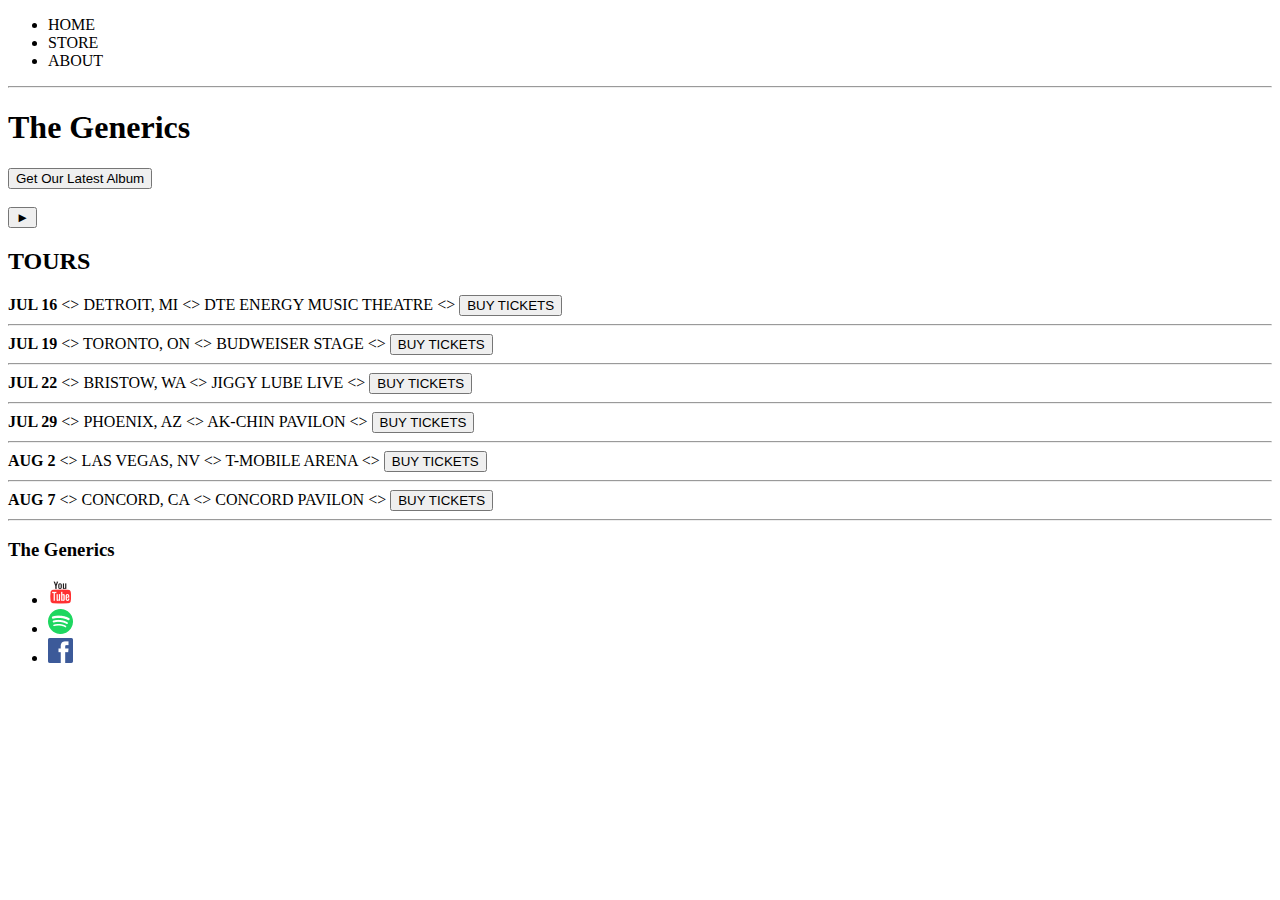
==== Full project/index.html @ 6c609075 "started a full project for testing" ====
<!DOCTYPE html>
<html lang="en">
<head>
    <meta charset="UTF-8">
    <meta name="viewport" content="width=device-width, initial-scale=1.0">
    <title>The Generics</title>
</head>
<body>
    <header>
        <nav>
            <ul>
                <li>HOME</li>
                <li>STORE</li>
                <li>ABOUT</li>
            </ul>
        </nav>
        <hr>
        <h1>The Generics</h1>
        <button type="button">Get Our Latest Album</button>
        <br>
        <br>
        <!-- TODO: Find a suitable background image -->
        <button type="button">&#9658</button>
    </header>
    <section>
        <h2>TOURS</h2>
        <div>
            <div>
                <strong>JUL 16</strong>
                &lt;&gt;
                <span>DETROIT, MI</span>
                &lt;&gt;
                <span>DTE ENERGY MUSIC THEATRE</span>
                &lt;&gt;
                <button type="button">BUY TICKETS</button>
                <hr>
            </div>
            <div>
                <strong>JUL 19</strong>
                &lt;&gt;
                <span>TORONTO, ON</span>
                &lt;&gt;
                <span>BUDWEISER STAGE</span>
                &lt;&gt;
                <button type="button">BUY TICKETS</button>
                <hr>
            </div>
            <div>
                <strong>JUL 22</strong>
                &lt;&gt;
                <span>BRISTOW, WA</span>
                &lt;&gt;
                <span>JIGGY LUBE LIVE</span>
                &lt;&gt;
                <button type="button">BUY TICKETS</button>
                <hr>
            </div>
            <div>
                <strong>JUL 29</strong>
                &lt;&gt;
                <span>PHOENIX, AZ</span>
                &lt;&gt;
                <span>AK-CHIN PAVILON</span>
                &lt;&gt;
                <button type="button">BUY TICKETS</button>
                <hr>
            </div>
            <div>
                <strong>AUG 2</strong>
                &lt;&gt;
                <span>LAS VEGAS, NV</span>
                &lt;&gt;
                <span>T-MOBILE ARENA</span>
                &lt;&gt;
                <button type="button">BUY TICKETS</button>
                <hr>
            </div>
            <div>
                <strong>AUG 7</strong>
                &lt;&gt;
                <span>CONCORD, CA</span>
                &lt;&gt;
                <span>CONCORD PAVILON</span>
                &lt;&gt;
                <button type="button">BUY TICKETS</button>
                <hr>
            </div>
        </div>
    </section>
    <footer>
        <h3>The Generics</h3>
        <ul>
            <li><img src="Images/YouTube Logo.png" alt="youtube-icon"></li>
            <li><img src="Images/Spotify Logo.png" alt="spoti-icon"></li>
            <li><img src="Images/Facebook Logo.png" alt="face-icon"></li>
        </ul>
    </footer>
</body>
</html>
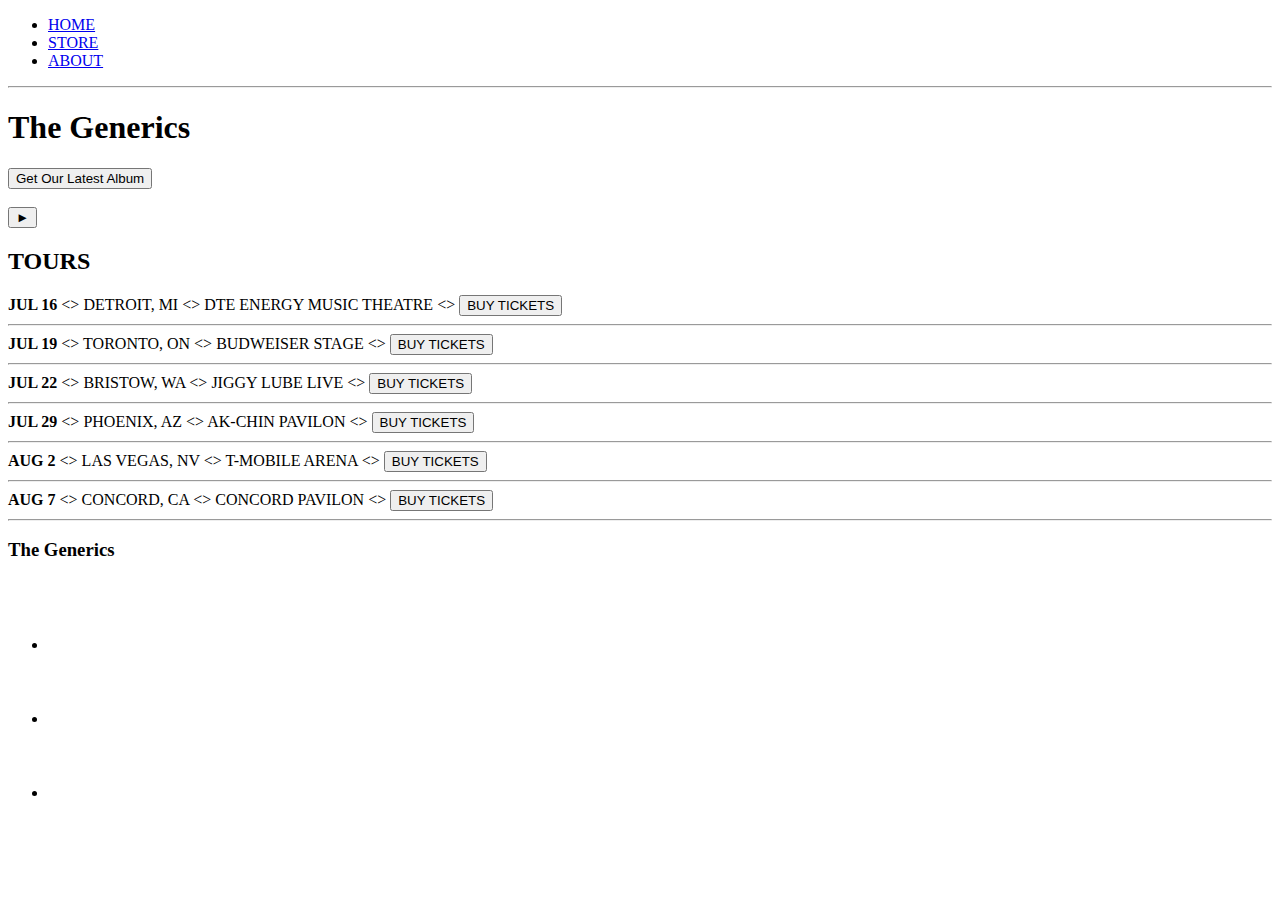
==== commit 455f71cd: "ready for css" ====
--- a/Full project/index.html
+++ b/Full project/index.html
@@ -9,9 +9,15 @@
     <header>
         <nav>
             <ul>
-                <li>HOME</li>
-                <li>STORE</li>
-                <li>ABOUT</li>
+                <li>
+                    <a href="index.html">HOME</a>
+                </li>
+                <li>
+                    <a href="store.html">STORE</a>
+                </li>
+                <li>
+                    <a href="about.html">ABOUT</a>
+                </li>
             </ul>
         </nav>
         <hr>
@@ -90,9 +96,21 @@
     <footer>
         <h3>The Generics</h3>
         <ul>
-            <li><img src="Images/YouTube Logo.png" alt="youtube-icon"></li>
-            <li><img src="Images/Spotify Logo.png" alt="spoti-icon"></li>
-            <li><img src="Images/Facebook Logo.png" alt="face-icon"></li>
+            <li>
+                <a href="https://youtube.com" target="_blank">
+                    <img src="Images/YouTube Logo.png" alt="youtube-icon">
+                </a>
+            </li>
+            <li>
+                <a href="https://spotify.com" target="_blank">
+                    <img src="Images/Spotify Logo.png" alt="spoti-icon">
+                </a>
+            </li>
+            <li>
+                <a href="https://facebook.com" target="_blank">
+                    <img src="Images/Facebook Logo.png" alt="face-icon">
+                </a>
+            </li>
         </ul>
     </footer>
 </body>
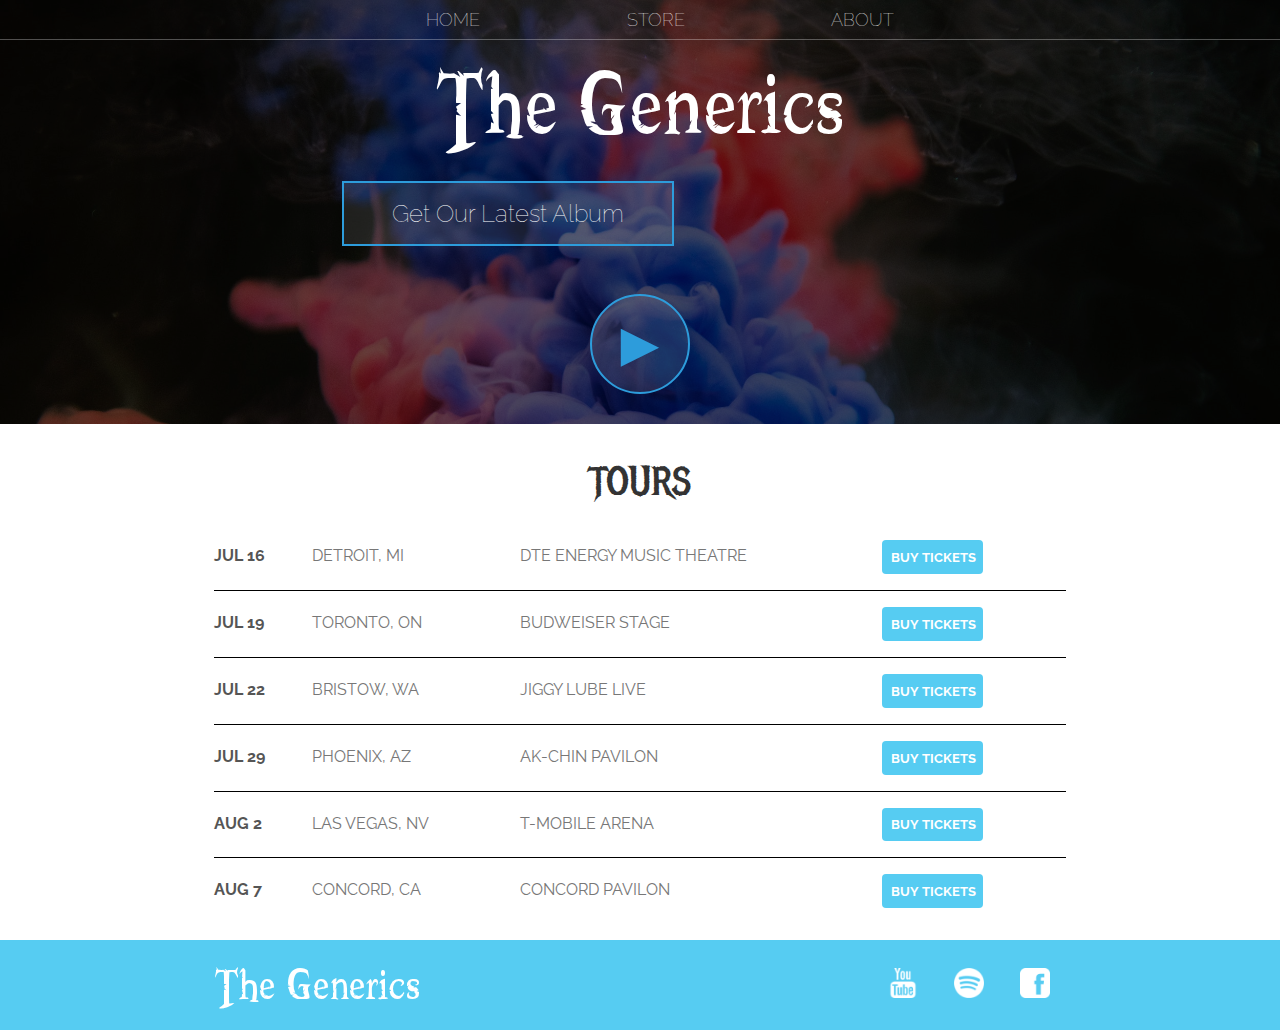
==== commit ccfa9396: "css OK" ====
--- a/Full project/index.html
+++ b/Full project/index.html
@@ -1,13 +1,16 @@
 <!DOCTYPE html>
 <html lang="en">
+
 <head>
     <meta charset="UTF-8">
     <meta name="viewport" content="width=device-width, initial-scale=1.0">
     <title>The Generics</title>
+    <link rel="stylesheet" href="styles.css">
 </head>
+
 <body>
-    <header>
-        <nav>
+    <header class="main-header">
+        <nav class="nav main-nav">
             <ul>
                 <li>
                     <a href="index.html">HOME</a>
@@ -20,98 +23,75 @@
                 </li>
             </ul>
         </nav>
-        <hr>
-        <h1>The Generics</h1>
-        <button type="button">Get Our Latest Album</button>
-        <br>
-        <br>
-        <!-- TODO: Find a suitable background image -->
-        <button type="button">&#9658</button>
+        <h1 class="band-name band-name-large">The Generics</h1>
+        <div class="container">
+            <button class="btn btn-header" type="button">Get Our Latest Album</button>
+        </div>
+        <button class="btn btn-header btn-play" type="button">&#9658</button>
     </header>
-    <section>
-        <h2>TOURS</h2>
+    <section class="content-section container">
+        <h2 class="section-header">TOURS</h2>
         <div>
-            <div>
-                <strong>JUL 16</strong>
-                &lt;&gt;
-                <span>DETROIT, MI</span>
-                &lt;&gt;
-                <span>DTE ENERGY MUSIC THEATRE</span>
-                &lt;&gt;
-                <button type="button">BUY TICKETS</button>
-                <hr>
+            <div class="tour-row">
+                <span class="tour-item tour-date">JUL 16</span>
+                <span class="tour-item tour-city">DETROIT, MI</span>
+                <span class="tour-item tour-arena">DTE ENERGY MUSIC THEATRE</span>
+                <button class="btn tour-item tour-btn btn-primary" type="button">BUY TICKETS</button>
             </div>
-            <div>
-                <strong>JUL 19</strong>
-                &lt;&gt;
-                <span>TORONTO, ON</span>
-                &lt;&gt;
-                <span>BUDWEISER STAGE</span>
-                &lt;&gt;
-                <button type="button">BUY TICKETS</button>
-                <hr>
+            <div class="tour-row">
+                <span class="tour-item tour-date">JUL 19</span>
+                <span class="tour-item tour-city">TORONTO, ON</span>
+                <span class="tour-item tour-arena">BUDWEISER STAGE</span>
+                <button class="btn tour-item tour-btn btn-primary" type="button">BUY TICKETS</button>
             </div>
-            <div>
-                <strong>JUL 22</strong>
-                &lt;&gt;
-                <span>BRISTOW, WA</span>
-                &lt;&gt;
-                <span>JIGGY LUBE LIVE</span>
-                &lt;&gt;
-                <button type="button">BUY TICKETS</button>
-                <hr>
+            <div class="tour-row">
+                <span class="tour-item tour-date">JUL 22</span>
+                <span class="tour-item tour-city">BRISTOW, WA</span>
+                <span class="tour-item tour-arena">JIGGY LUBE LIVE</span>
+                <button class="btn tour-item tour-btn btn-primary" type="button">BUY TICKETS</button>
             </div>
-            <div>
-                <strong>JUL 29</strong>
-                &lt;&gt;
-                <span>PHOENIX, AZ</span>
-                &lt;&gt;
-                <span>AK-CHIN PAVILON</span>
-                &lt;&gt;
-                <button type="button">BUY TICKETS</button>
-                <hr>
+            <div class="tour-row">
+                <span class="tour-item tour-date">JUL 29</span>
+                <span class="tour-item tour-city">PHOENIX, AZ</span>
+                <span class="tour-item tour-arena">AK-CHIN PAVILON</span>
+                <button class="btn tour-item tour-btn btn-primary" type="button">BUY TICKETS</button>
             </div>
-            <div>
-                <strong>AUG 2</strong>
-                &lt;&gt;
-                <span>LAS VEGAS, NV</span>
-                &lt;&gt;
-                <span>T-MOBILE ARENA</span>
-                &lt;&gt;
-                <button type="button">BUY TICKETS</button>
-                <hr>
+            <div class="tour-row">
+                <span class="tour-item tour-date">AUG 2</span>
+                <span class="tour-item tour-city">LAS VEGAS, NV</span>
+                <span class="tour-item tour-arena">T-MOBILE ARENA</span>
+                <button class="btn tour-item tour-btn btn-primary" type="button">BUY TICKETS</button>
             </div>
-            <div>
-                <strong>AUG 7</strong>
-                &lt;&gt;
-                <span>CONCORD, CA</span>
-                &lt;&gt;
-                <span>CONCORD PAVILON</span>
-                &lt;&gt;
-                <button type="button">BUY TICKETS</button>
-                <hr>
+            <div class="tour-row">
+                <span class="tour-item tour-date">AUG 7</span>
+                <span class="tour-item tour-city">CONCORD, CA</span>
+                <span class="tour-item tour-arena">CONCORD PAVILON</span>
+                <button class="btn tour-item tour-btn btn-primary" type="button">BUY TICKETS</button>
             </div>
         </div>
     </section>
-    <footer>
-        <h3>The Generics</h3>
-        <ul>
-            <li>
-                <a href="https://youtube.com" target="_blank">
-                    <img src="Images/YouTube Logo.png" alt="youtube-icon">
-                </a>
-            </li>
-            <li>
-                <a href="https://spotify.com" target="_blank">
-                    <img src="Images/Spotify Logo.png" alt="spoti-icon">
-                </a>
-            </li>
-            <li>
-                <a href="https://facebook.com" target="_blank">
-                    <img src="Images/Facebook Logo.png" alt="face-icon">
-                </a>
-            </li>
-        </ul>
+    <footer class="main-footer">
+        <div class="container main-footer-container">
+            <h3 class="band-name">The Generics</h3>
+            <ul class="nav footer-nav">
+                <li>
+                    <a href="https://youtube.com" target="_blank">
+                        <img src="Images/YouTube Logo.png" alt="youtube-icon">
+                    </a>
+                </li>
+                <li>
+                    <a href="https://spotify.com" target="_blank">
+                        <img src="Images/Spotify Logo.png" alt="spoti-icon">
+                    </a>
+                </li>
+                <li>
+                    <a href="https://facebook.com" target="_blank">
+                        <img src="Images/Facebook Logo.png" alt="face-icon">
+                    </a>
+                </li>
+            </ul>
+        </div>
     </footer>
 </body>
+
 </html>--- a/Full project/styles.css
+++ b/Full project/styles.css
@@ -0,0 +1,339 @@
+@import url('https://fonts.googleapis.com/css?family=Raleway:300,400');
+@import url("https://fonts.googleapis.com/css?family=Metal+Mania");
+
+@font-face {
+    font-family: "Booter - Zero Zero";
+    src: url("Fonts/Booter - Zero Zero.woff") format("woff"),
+         url("Fonts/Booter - Zero Zero.woff2") format("woff2");
+    font-weight: normal;
+    font-style: normal;
+}
+
+* {
+    box-sizing: border-box;
+    font-family: Raleway;
+    color: #777;
+}
+
+html, body {
+    margin: 0;
+    padding: 0;
+}
+
+.nav ul {
+    margin: 0;
+}
+
+.nav li {
+    display: inline;
+}
+
+.nav a {
+    display: inline-block;
+    padding: .5em;
+    color: white;
+    text-decoration: none;
+}
+
+.main-nav {
+    text-align: center;
+    font-size: 1.1em;
+    font-weight: lighter;
+    border-bottom: 1px solid rgba(255, 255, 255, .3);
+}
+
+.main-nav li {
+    padding: 0 5%;
+}
+
+.nav a:hover {
+    background-color: rgba(255, 255, 255, .3);
+}
+
+.main-header {
+    background-color: rgba(0, 0, 0, .6);
+    background-image: url('Images/Header Background.jpg');
+    background-blend-mode: multiply;
+    background-size: cover;
+    padding-bottom: 30px;
+}
+
+.band-name {
+    text-align: center;
+    margin: 0;
+    font-size: 4em;
+    font-family: "Booter - Zero Zero";
+    font-weight: normal;
+    color: white;
+}
+
+.band-name-large {
+    font-size: 8em;
+}
+
+.content-section {
+    margin: 1em;
+}
+
+.container {
+    max-width: 900px;
+    margin: 0 auto;
+    padding: 0 1.5em;
+}
+
+.section-header {
+    font-family: "Metal Mania";
+    font-weight: normal;
+    color: #333;
+    text-align: center;
+    font-size: 2.5em;
+}
+
+.about-band-image {
+    float: left;
+    height: 200px;
+    width: 200px;
+    margin: 15px;
+    border-radius: 50%;
+}
+
+.main-footer {
+    background-color: #56CCF2;
+    color: white;
+    padding: .25em 0;
+}
+
+.main-footer-container {
+    display: flex;
+    align-items: center;
+}
+
+.main-footer-container ul {
+    flex-grow: 1;
+    text-align: end;
+}
+
+.footer-nav li {
+    padding: 0 .5em;
+}
+
+.footer-nav img {
+    width: 30px;
+    height: 30px;
+}
+
+.btn {
+    text-align: center;
+    vertical-align: middle;
+    padding: .67em;
+    cursor: pointer;
+}
+
+.btn-header {
+    margin: .5em 15% 2em 15%;
+    color: white;
+    border: 2px solid #2D9CDB;
+    background-color: rgba(255, 255, 255, .1);
+    border-radius: 0;
+    font-size: 1.5em;
+    font-weight: lighter;
+    padding-left: 2em;
+    padding-right: 2em;
+}
+
+.btn-header:hover {
+    background-color: rgba(255, 255, 255, .3);
+}
+
+.btn-play {
+    display: block;
+    margin: 0 auto;
+    color: #2D9CDB;
+    font-size: 4em;
+    border-radius: 50%;
+    padding: 0;
+    width: 100px;
+    height: 100px;
+}
+
+.tour-row {
+    border-bottom: 1px solid black;
+    padding-bottom: 1em;
+    margin-bottom: 1em;
+}
+
+.tour-row:last-child {
+    border-bottom: none;
+}
+
+.tour-item {
+    display: inline-block;
+    padding-right: .5em;
+}
+
+.tour-date {
+    color: #555;
+    font-weight: bold;
+    width: 11%;
+}
+
+.tour-city {
+    width: 24%;
+}
+
+.tour-arena {
+    width: 42%;
+}
+
+.tour-btn {
+    max-width: 19%;
+}
+
+.btn-primary {
+    color: white;
+    background-color: #56CCF2;
+    border: none;
+    border-radius: .3em;
+    font-weight: bold;
+}
+
+.btn-primary:hover {
+    background-color: #2D9CDB;
+}
+
+.shop-item {
+    margin: 30px;
+}
+
+.shop-item-title {
+    display: block;
+    width: 100%;
+    text-align: center;
+    font-weight: bold;
+    font-size: 1.5em;
+    color: #333;
+    margin-bottom: 15px;
+}
+
+.shop-item-image {
+    height: 250px;
+}
+
+.shop-item-details {
+    display: flex;
+    align-items: center;
+    padding: 5px;
+}
+
+.shop-item-price {
+    flex-grow: 1;
+    color: #333;
+}
+
+.shop-items {
+    display: flex;
+    flex-wrap: wrap;
+    justify-content: space-around;
+}
+
+.cart-header {
+    font-weight: bold;
+    font-size: 1.2em;
+    color: #333;
+}
+
+.cart-column {
+    display: flex;
+    align-items: center;
+    border-bottom: 1px solid black;
+    margin-right: 1.5em;
+    padding-bottom: 10px;
+    margin-top: 10px;
+}
+
+.cart-row {
+    display: flex;
+}
+
+.cart-item {
+    width: 45%;
+}
+
+.cart-price {
+    width: 20%;
+    font-size: 1.2em;
+    color: #333;
+}
+
+.cart-quantity {
+    width: 35%;
+}
+
+.cart-item-title {
+    color: #333;
+    margin-left: .5em;
+    font-size: 1.2em;
+}
+
+.cart-item-image {
+    width: 75px;
+    height: auto;
+    border-radius: 10px;
+}
+
+.btn-danger {
+    color: white;
+    background-color: #EB5757;
+    border: none;
+    border-radius: .3em;
+    font-weight: bold;
+}
+
+.btn-danger:hover {
+    background-color: #CC4C4C;
+}
+
+.cart-quantity-input {
+    height: 34px;
+    width: 50px;
+    border-radius: 5px;
+    border: 1px solid #56CCF2;
+    background-color: #eee;
+    color: #333;
+    padding: 0;
+    text-align: center;
+    font-size: 1.2em;
+    margin-right: 25px;
+}
+
+.cart-row:last-child {
+    border-bottom: 1px solid black;
+}
+
+.cart-row:last-child .cart-column {
+    border: none;
+}
+
+.cart-total {
+    text-align: end;
+    margin-top: 10px;
+    margin-right: 10px;
+}
+
+.cart-total-title {
+    font-weight: bold;
+    font-size: 1.5em;
+    color: black;
+    margin-right: 20px;
+}
+
+.cart-total-price {
+    color: #333;
+    font-size: 1.1em;
+}
+
+.btn-purchase {
+    display: block;
+    margin: 40px auto 80px auto;
+    font-size: 1.75em;
+}